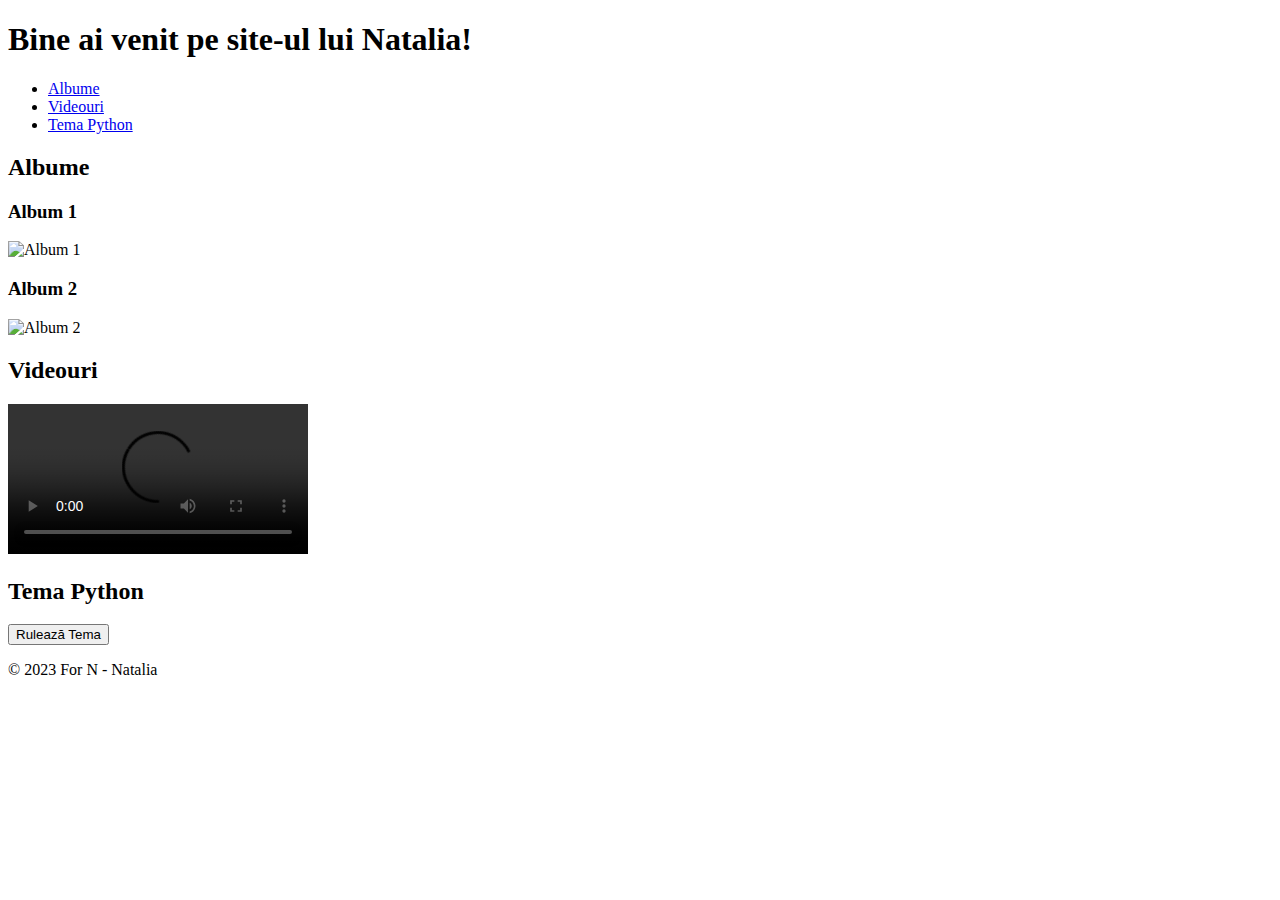
==== index (2).html @ 5076f9b2 "Primul commit" ====
<!DOCTYPE html>
<html lang="ro">
<head>
    <meta charset="UTF-8">
    <meta name="viewport" content="width=device-width, initial-scale=1.0">
    <link rel="stylesheet" href="style(2).css">
    <title>For N - Natalia</title>
</head>
<body>
    <header>
        <h1>Bine ai venit pe site-ul lui Natalia!</h1>
    </header>
    <nav>
        <ul>
            <li><a href="#albume">Albume</a></li>
            <li><a href="#videouri">Videouri</a></li>
            <li><a href="#tema">Tema Python</a></li>
        </ul>
    </nav>
    <main>
        <section id="albume">
            <h2>Albume</h2>
            <div class="album">
                <h3>Album 1</h3>
                <img src="album1.jpg" alt="Album 1">
            </div>
            <div class="album">
                <h3>Album 2</h3>
                <img src="album2.jpg" alt="Album 2">
            </div>
        </section>
        <section id="videouri">
            <h2>Videouri</h2>
            <video controls>
                <source src="video1.mp4" type="video/mp4">
                Browserul tău nu suportă video.
            </video>
        </section>
        <section id="tema">
            <h2>Tema Python</h2>
            <button id="runPython">Rulează Tema</button>
            <div id="output"></div>
        </section>
    </main>
    <footer>
        <p>&copy; 2023 For N - Natalia</p>
    </footer>
    <script src="nnn.js"></script>
</body>
</html>
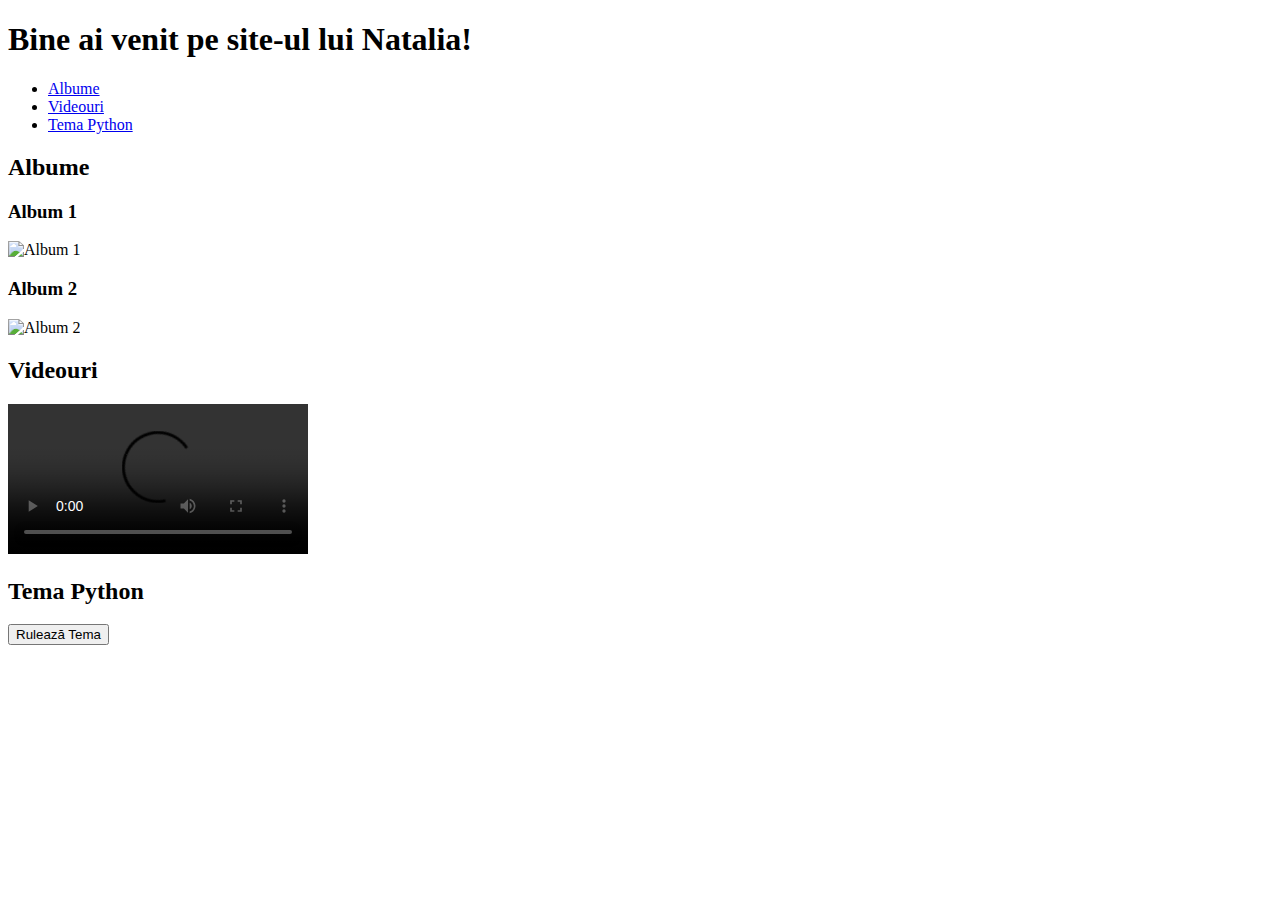
==== commit 4f540906: "Am facut modificari" ====
--- a/index (2).html
+++ b/index (2).html
@@ -42,9 +42,6 @@
             <div id="output"></div>
         </section>
     </main>
-    <footer>
-        <p>&copy; 2023 For N - Natalia</p>
-    </footer>
     <script src="nnn.js"></script>
 </body>
 </html>